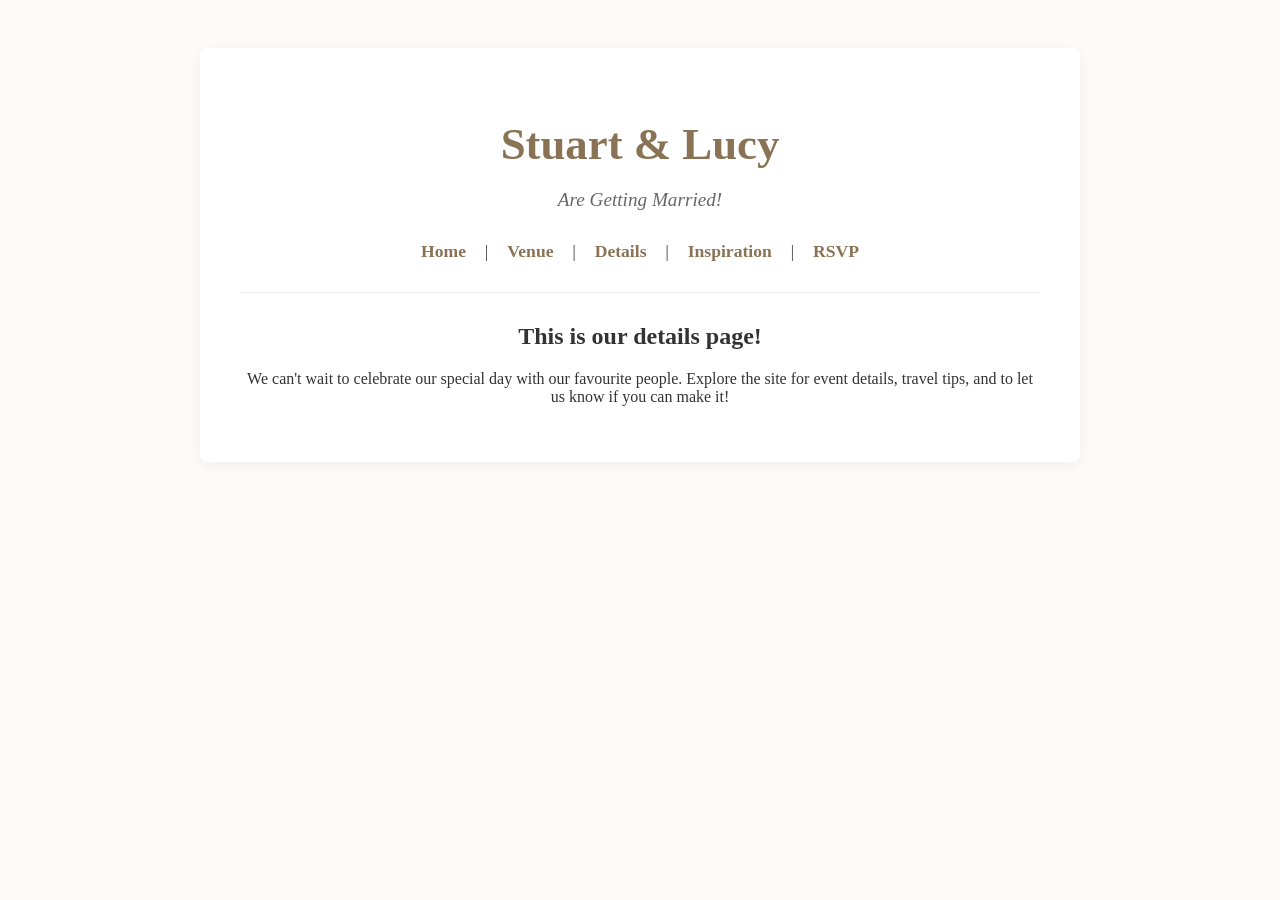
==== html/info.html @ 3e1c174a "Tidy up folder structure and move files to appropriate directories." ====
<!DOCTYPE html>
<html lang="en">

<head>
    <meta charset="UTF-8">
    <meta name="viewport" content="width=device-width, initial-scale=1.0">
    <title>Our Wedding - Details</title>
    <link rel="icon" type="image/png" href="/images/icons8-wedding-day-50.png">
    <link rel="stylesheet" href="/style.css">
</head>

<body>

    <div class="container">
        <h1>Stuart & Lucy</h1>
        <p style="font-style: italic; color: #666; font-size: 1.2em;">Are Getting Married!</p>
        <div id="nav"></div>
        <script>
            fetch("./nav.html")
                .then(response => response.text())
                .then(html => {
                    document.getElementById("nav").innerHTML = html;
                });
        </script>

        <hr style="border: 0; border-top: 1px solid #eee; margin: 30px 0;">

        <h2>This is our details page!</h2>
        <p>We can't wait to celebrate our special day with our favourite people. Explore the site for event details,
            travel tips, and to let us know if you can make it!</p>
    </div>
    <script>
        document.documentElement.classList.add('loaded');
    </script>
</body>

</html>
---- style.css ----
body {
    font-family: 'Georgia', serif;
    text-align: center;
    background-color: #fcfbfa;
    color: #333;
    padding: 40px 20px;
}

.container {
    max-width: 800px;
    margin: 0 auto;
    background: white;
    padding: 40px;
    border-radius: 8px;
    box-shadow: 0 4px 15px rgba(0, 0, 0, 0.05);
}

h1 {
    color: #8a7355;
    font-size: 2.8em;
    margin-bottom: 10px;
}

nav {
    margin: 30px 0;
}

nav a {
    margin: 0 15px;
    text-decoration: none;
    color: #8a7355;
    font-weight: bold;
    font-size: 1.1em;
}

nav a:hover {
    color: #333;
}

/* Hide the page by default to prevent the layout flash 
html {
    opacity: 0;
    transition: opacity 0.1s ease-in-out;
}

html.loaded {
    opacity: 1;
}
*/

input,
button,
select,
textarea {
    font-family: 'Georgia', serif;
}


.password-gate {
    margin: 40px 0;
    padding: 20px;
}

.password-gate input {
    padding: 12px;
    font-size: 1em;
    width: 60%;
    border: 1px solid #ccc;
    border-radius: 4px;
    margin-bottom: 15px;
    text-align: center;
}

.password-gate button {
    padding: 12px 24px;
    background-color: #8a7355;
    color: white;
    border: none;
    border-radius: 4px;
    font-weight: bold;
    cursor: pointer;
    font-size: 1em;
}

.password-gate button:hover {
    background-color: #6e5b43;
}

.error-msg {
    color: #b33939;
    margin-top: 10px;
    font-weight: bold;
    display: none;
}

.btn {
    display: inline-block;
    padding: 12px 24px;
    background-color: #8a7355;
    color: white;
    text-decoration: none;
    border-radius: 4px;
    font-weight: bold;
    margin-top: 20px;
    transition: background-color 0.2s ease;
}

.btn:hover {
    background-color: #6e5b43;
    color: white;
}

iframe {
    width: 100%;
    height: 850px;
    border: none;
    margin-top: 20px;
}

/* Gallery Grid */
.gallery {
    display: grid;
    grid-template-columns: repeat(auto-fill, minmax(180px, 1fr));
    gap: 15px;
    margin-top: 20px;
}

.gallery-img {
    width: 100%;
    height: 180px;
    object-fit: cover;
    border-radius: 6px;
    cursor: pointer;
    transition: transform 0.2s ease, opacity 0.2s ease;
}

.gallery-img:hover {
    transform: scale(1.03);
    opacity: 0.9;
}

/* Lightbox Overlay */
.lightbox {
    display: none;
    position: fixed;
    top: 0;
    left: 0;
    width: 100%;
    height: 100%;
    background: rgba(0, 0, 0, 0.85);
    justify-content: center;
    align-items: center;
    z-index: 1000;
}

.lightbox img {
    max-width: 90%;
    max-height: 85vh;
    border-radius: 6px;
}

/* Modal Controls */
.close-btn,
.prev-btn,
.next-btn {
    position: absolute;
    color: #fff;
    font-size: 32px;
    background: none;
    border: none;
    cursor: pointer;
    user-select: none;
    padding: 10px;
}

.close-btn {
    top: 20px;
    right: 30px;
}

.prev-btn {
    left: 20px;
}

.next-btn {
    right: 20px;
}
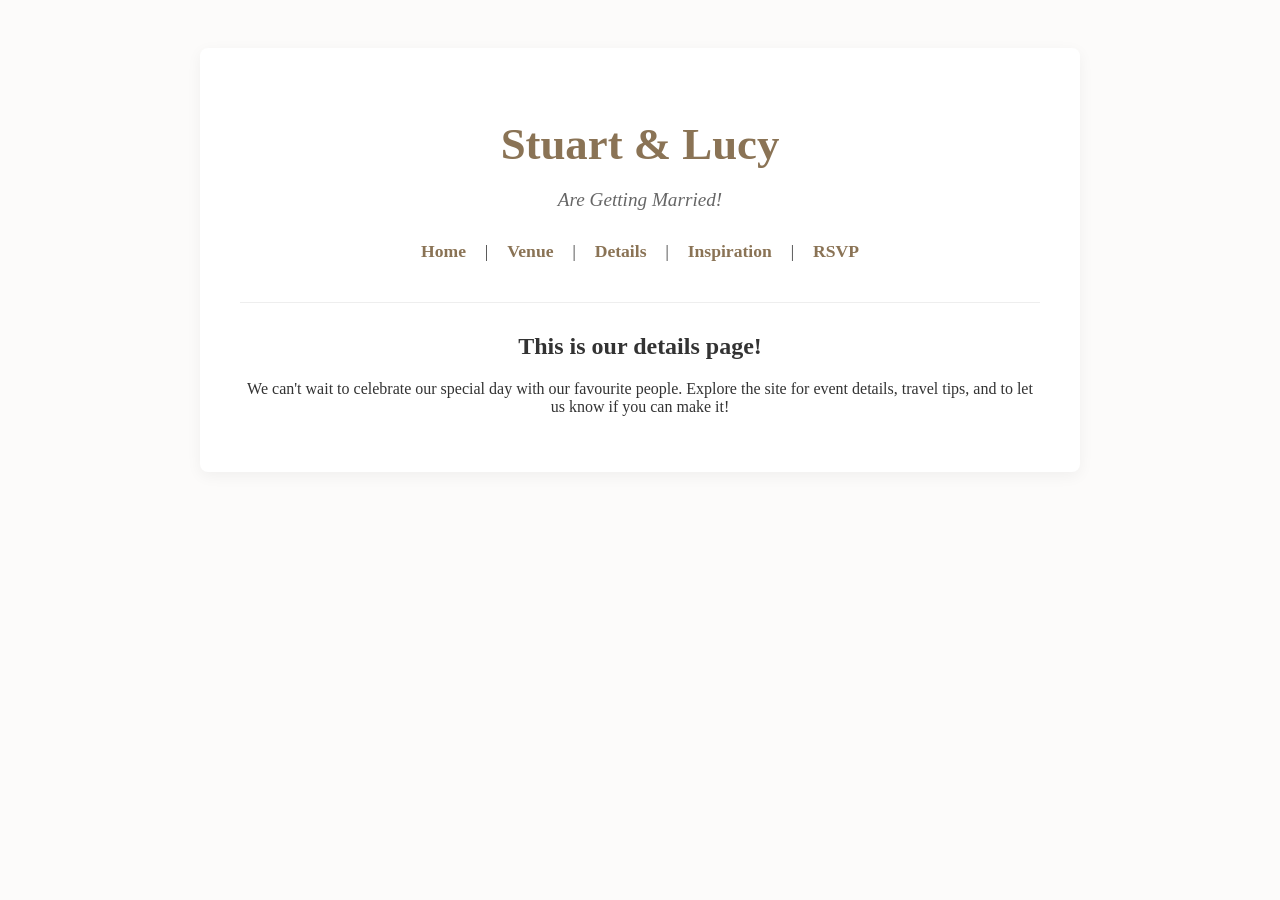
==== commit e4517538: "Update html files to include nav.js script and add nav-loading class to html tag for better navigati" ====
--- a/html/info.html
+++ b/html/info.html
@@ -6,7 +6,7 @@
     <meta name="viewport" content="width=device-width, initial-scale=1.0">
     <title>Our Wedding - Details</title>
     <link rel="icon" type="image/png" href="/images/icons8-wedding-day-50.png">
-    <link rel="stylesheet" href="/style.css">
+    <link rel="stylesheet" href="/css/style.css">
 </head>
 
 <body>
@@ -15,13 +15,7 @@
         <h1>Stuart & Lucy</h1>
         <p style="font-style: italic; color: #666; font-size: 1.2em;">Are Getting Married!</p>
         <div id="nav"></div>
-        <script>
-            fetch("./nav.html")
-                .then(response => response.text())
-                .then(html => {
-                    document.getElementById("nav").innerHTML = html;
-                });
-        </script>
+        <script src="/js/nav.js"></script>
 
         <hr style="border: 0; border-top: 1px solid #eee; margin: 30px 0;">
 
--- a/css/style.css
+++ b/css/style.css
@@ -0,0 +1,195 @@
+html.nav-loading {
+    visibility: hidden;
+}
+
+body {
+    font-family: 'Georgia', serif;
+    text-align: center;
+    background-color: #fcfbfa;
+    color: #333;
+    padding: 40px 20px;
+}
+
+#nav {
+    min-height: 31px;
+}
+
+.container {
+    max-width: 800px;
+    margin: 0 auto;
+    background: white;
+    padding: 40px;
+    border-radius: 8px;
+    box-shadow: 0 4px 15px rgba(0, 0, 0, 0.05);
+}
+
+h1 {
+    color: #8a7355;
+    font-size: 2.8em;
+    margin-bottom: 10px;
+}
+
+nav {
+    margin: 30px 0;
+}
+
+nav a {
+    margin: 0 15px;
+    text-decoration: none;
+    color: #8a7355;
+    font-weight: bold;
+    font-size: 1.1em;
+}
+
+nav a:hover {
+    color: #333;
+}
+
+/* Hide the page by default to prevent the layout flash 
+html {
+    opacity: 0;
+    transition: opacity 0.1s ease-in-out;
+}
+
+html.loaded {
+    opacity: 1;
+}
+*/
+
+input,
+button,
+select,
+textarea {
+    font-family: 'Georgia', serif;
+}
+
+
+.password-gate {
+    margin: 40px 0;
+    padding: 20px;
+}
+
+.password-gate input {
+    padding: 12px;
+    font-size: 1em;
+    width: 60%;
+    border: 1px solid #ccc;
+    border-radius: 4px;
+    margin-bottom: 15px;
+    text-align: center;
+}
+
+.password-gate button {
+    padding: 12px 24px;
+    background-color: #8a7355;
+    color: white;
+    border: none;
+    border-radius: 4px;
+    font-weight: bold;
+    cursor: pointer;
+    font-size: 1em;
+}
+
+.password-gate button:hover {
+    background-color: #6e5b43;
+}
+
+.error-msg {
+    color: #b33939;
+    margin-top: 10px;
+    font-weight: bold;
+    display: none;
+}
+
+.btn {
+    display: inline-block;
+    padding: 12px 24px;
+    background-color: #8a7355;
+    color: white;
+    text-decoration: none;
+    border-radius: 4px;
+    font-weight: bold;
+    margin-top: 20px;
+    transition: background-color 0.2s ease;
+}
+
+.btn:hover {
+    background-color: #6e5b43;
+    color: white;
+}
+
+iframe {
+    width: 100%;
+    height: 850px;
+    border: none;
+    margin-top: 20px;
+}
+
+/* Gallery Grid */
+.gallery {
+    display: grid;
+    grid-template-columns: repeat(auto-fill, minmax(180px, 1fr));
+    gap: 15px;
+    margin-top: 20px;
+}
+
+.gallery-img {
+    width: 100%;
+    height: 180px;
+    object-fit: cover;
+    border-radius: 6px;
+    cursor: pointer;
+    transition: transform 0.2s ease, opacity 0.2s ease;
+}
+
+.gallery-img:hover {
+    transform: scale(1.03);
+    opacity: 0.9;
+}
+
+/* Lightbox Overlay */
+.lightbox {
+    display: none;
+    position: fixed;
+    top: 0;
+    left: 0;
+    width: 100%;
+    height: 100%;
+    background: rgba(0, 0, 0, 0.85);
+    justify-content: center;
+    align-items: center;
+    z-index: 1000;
+}
+
+.lightbox img {
+    max-width: 90%;
+    max-height: 85vh;
+    border-radius: 6px;
+}
+
+/* Modal Controls */
+.close-btn,
+.prev-btn,
+.next-btn {
+    position: absolute;
+    color: #fff;
+    font-size: 32px;
+    background: none;
+    border: none;
+    cursor: pointer;
+    user-select: none;
+    padding: 10px;
+}
+
+.close-btn {
+    top: 20px;
+    right: 30px;
+}
+
+.prev-btn {
+    left: 20px;
+}
+
+.next-btn {
+    right: 20px;
+}
